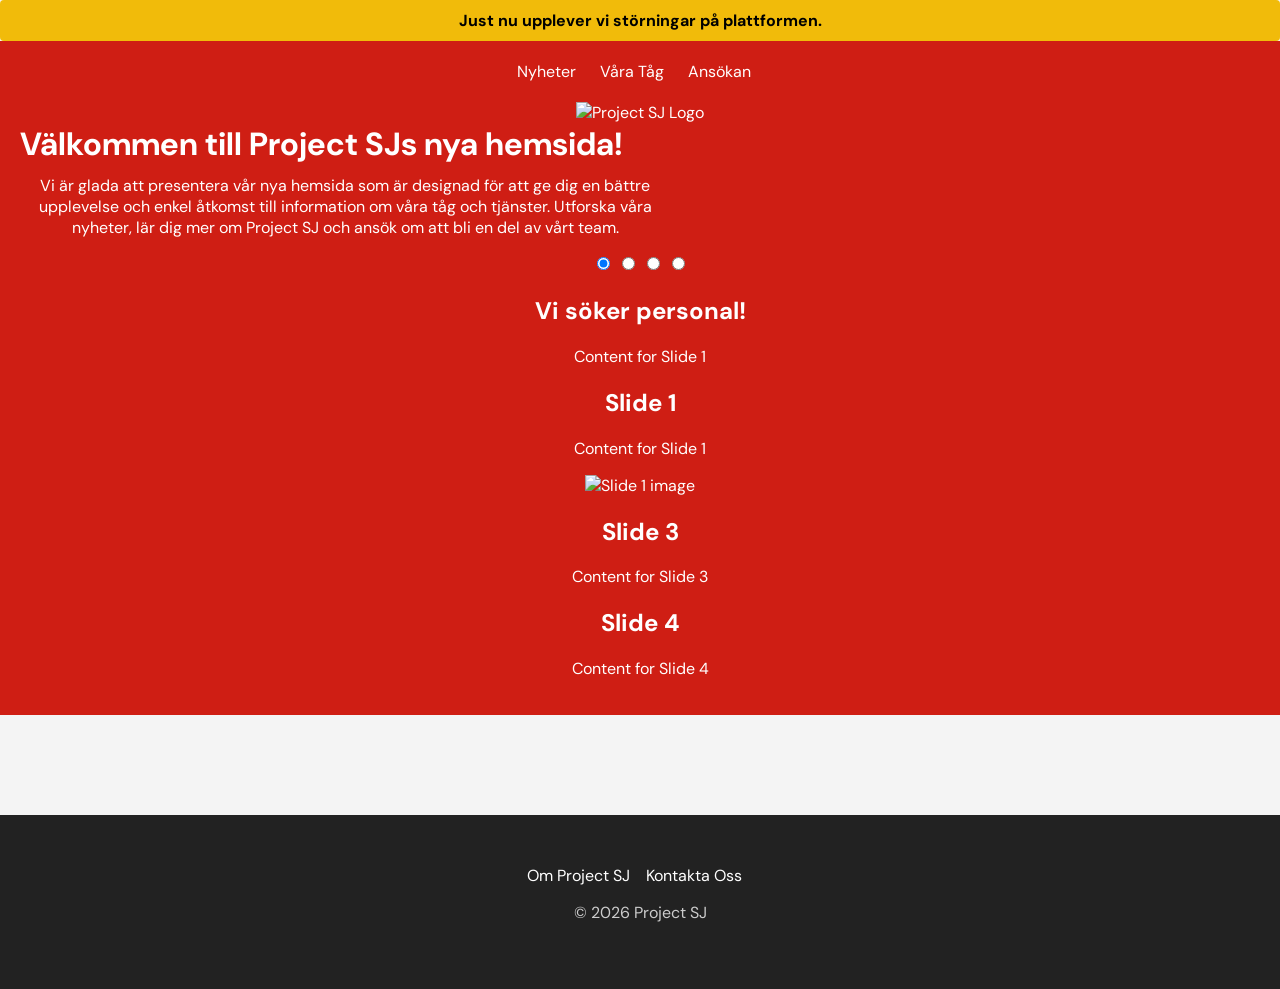
==== index.html @ b8d6b3c5 "Rename Home.html to index.html" ====
<!DOCTYPE html>
<html lang="sv">
<head>
    <meta charset="UTF-8">
    <meta name="viewport" content="width=device-width, initial-scale=1.0">
    <link rel="stylesheet" href="/coding/slider.css">
    <link rel="preconnect" href="https://fonts.googleapis.com">
    <link rel="preconnect" href="https://fonts.gstatic.com" crossorigin>
    <link href="https://fonts.googleapis.com/css2?family=DM+Sans:ital,opsz,wght@0,9..40,100..1000;1,9..40,100..1000&display=swap" rel="stylesheet">
    <title>Project SJ</title>
    <style>
    html, body { margin: 0; padding: 0; }
    body { font-family: 'DM Sans', sans-serif; background: #f4f4f4; color: #333; }
    header { background: #cf1e14; color: #fff; padding: 20px 20px; text-align: center; }
    #Warningbanner {background: #f1bb0a; color: #000000; padding: 10px 20px; text-decoration: none; border-radius: 4px; transition: background 0.3s ease;}
    nav a { color: #ffffff; margin-right: 12px; text-decoration: none; text-align: left; }
    a:hover { text-decoration: underline; text-align: left; }
    main { padding: 50px 50px; }
    section { background: #fff; border-radius: 8px; box-shadow: 0 10px 10px rgba(0,0,0,0.1); margin-bottom: 16px; padding: 16px; }
    footer { background: #222; color: #ccc; padding: 50px; text-align: center; }
    </style>
</head>
<body>
    <div id="Warningbanner" style="display: flex; justify-content: center; align-items: center; background: #f1bb0a; color: #000000; padding: 10px 20px; text-decoration: none; border-radius: 4px; transition: background 0.3s ease;">
        <b>Just nu upplever vi störningar på plattformen.</b>
    </div>
    <header>
    <div class="hero-content">
        <div class="hero-text">
      <nav style="display: flex; justify-content: center; align-items: left; margin-bottom: 20px; gap: 12px;">
        <a href="/Pages/Ansökan.html">Nyheter</a>
        <a href="#Våra-Tåg">Våra Tåg</a>
        <a href="https://forms.gle/RDShj3mCYKgpcpWDA" target="_blank">Ansökan</a>
    </nav>
   <img id="site-logo" src="https://cdn.discordapp.com/attachments/1318607369168621638/1529553564685304049/projectsjlogo.blank.png?ex=6a63acc3&is=6a625b43&hm=ecdb0dadfc4e10cf94fa96254658e8c3c1dac3fdca08f1eb416711c5887ba51b&" alt="Project SJ Logo">
    <div style="display: flex; align-items: center; gap: 12px; margin-bottom: 8px;">                <h1 style="margin: 0;">Välkommen till Project SJs nya hemsida!</h1>
            </div>
            <p style="margin-top: 10px; max-width: 650px;">Vi är glada att presentera vår nya hemsida som är designad för att ge dig en bättre upplevelse och enkel åtkomst till information om våra tåg och tjänster. Utforska våra nyheter, lär dig mer om Project SJ och ansök om att bli en del av vårt team.</p>
        </div>
    </div>
</div>
<div id="slider">
   <input type="radio" name="slider" id="slide1" checked>
   <input type="radio" name="slider" id="slide2">
   <input type="radio" name="slider" id="slide3">
   <input type="radio" name="slider" id="slide4">
   <div id="slides">
      <div id="overflow">
         <div class="inner">
            <div class="slide slide_1">
               <div class="slide-content">
                  <h2>Vi söker personal!</h2>
                  <p>Content for Slide 1</p>
               </div>
            </div>
            <div class="slide slide_1">
               <div class="slide-content">
                  <div class="text">
                     <h2>Slide 1</h2>
                     <p>Content for Slide 1</p>
                  </div>
                  <img src="https://via.placeholder.com/400x250" alt="Slide 1 image">
               </div>
            </div>
            <div class="slide slide_3">
               <div class="slide-content">
                  <h2>Slide 3</h2>
                  <p>Content for Slide 3</p>
               </div>
            </div>
            <div class="slide slide_4">
               <div class="slide-content">
                  <h2>Slide 4</h2>
                  <p>Content for Slide 4</p>
               </div>
            </div>
         </div>
      </div>
   </div>
   <div id="controls">
      <label for="slide1"></label>
      <label for="slide2"></label>
      <label for="slide3"></label>
      <label for="slide4"></label>
   </div>
   <div id="bullets">
      <label for="slide1"></label>
      <label for="slide2"></label>
      <label for="slide3"></label>
      <label for="slide4"></label>
   </div>
</div>
    </header>
    <main>
    </main>
    <footer>
        <nav>
            <a href="#Om-Project-SJ">Om Project SJ</a>
            <a href="#Kontakta-Oss">Kontakta Oss</a>
        </nav>
        <p>&copy; 2026 Project SJ</p>
    </footer>
</body>
</html>
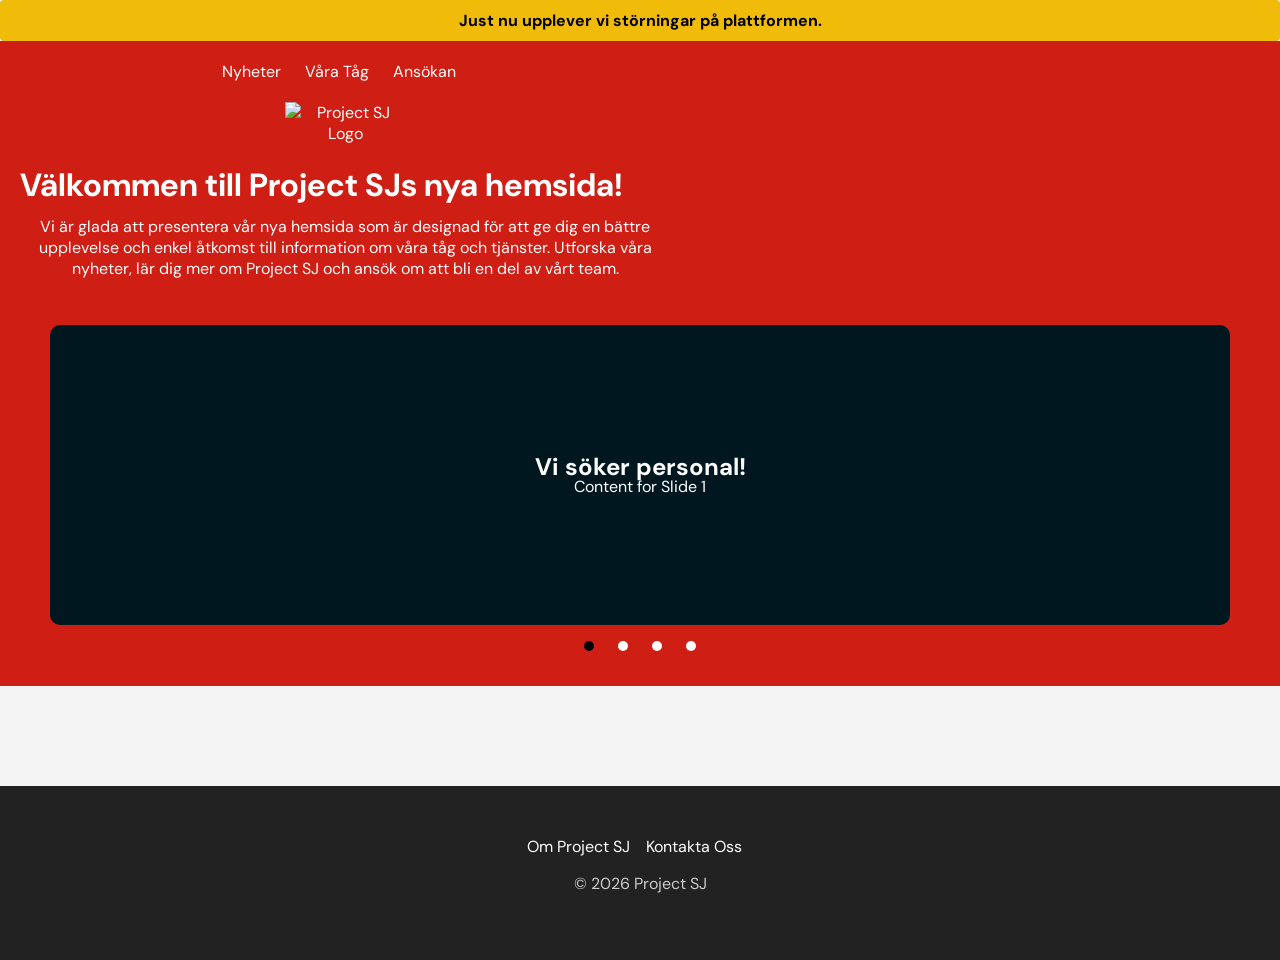
==== commit af96790f: "Rename Home.html to index.html" ====
--- a/index.html
+++ b/index.html
@@ -3,7 +3,7 @@
 <head>
     <meta charset="UTF-8">
     <meta name="viewport" content="width=device-width, initial-scale=1.0">
-    <link rel="stylesheet" href="/coding/slider.css">
+    <link rel="stylesheet" href="slider.css">
     <link rel="preconnect" href="https://fonts.googleapis.com">
     <link rel="preconnect" href="https://fonts.gstatic.com" crossorigin>
     <link href="https://fonts.googleapis.com/css2?family=DM+Sans:ital,opsz,wght@0,9..40,100..1000;1,9..40,100..1000&display=swap" rel="stylesheet">
--- a/slider.css
+++ b/slider.css
@@ -0,0 +1,161 @@
+header {
+   display: flex;
+   flex-wrap: wrap;
+   gap: 20px;
+   align-items: flex-start;
+}
+#slider {
+   margin: 10px auto;
+   width: min(1180px, 100%);
+   max-width: 100%;
+   text-align: center;
+   position: relative;
+}
+#slider input[type=radio] {
+   display: none;
+}
+#slider label {
+   cursor:pointer;
+   text-decoration: none;
+}
+
+.hero-text {
+   flex: 1 1 0;
+}
+
+#site-logo {
+   display: block;
+   margin: 0 auto 20px;
+   width: 120px;
+   height: auto;
+}
+#slides {
+   position: relative;
+   z-index: 1;
+}
+#overflow {
+   width: 100%;
+   overflow: hidden;
+     border-radius: 10px;
+}
+#slide1:checked ~ #slides .inner {
+   margin-left: 0;
+}
+#slide2:checked ~ #slides .inner {
+   margin-left: -100%;
+}
+#slide3:checked ~ #slides .inner {
+   margin-left: -200%;
+}
+#slide4:checked ~ #slides .inner {
+   margin-left: -300%;
+}
+#slides .inner {
+   transition: margin-left 800ms cubic-bezier(0.770, 0.000, 0.175, 1.000);
+   width: 400%;
+   line-height: 0;
+   height: 300px;
+}
+#slides .slide {
+   width: 25%;
+   float:left;
+   display: flex;
+   justify-content: center;
+   align-items: center;
+   height: 100%;
+   color: #fff;
+}
+#slides .slide_1 {
+   background: #00171F;}
+#slides .slide_2 {
+   background: #003459;
+}
+#slides .slide_3 {
+   background: #007EA7;
+}
+#slides .slide_4 {
+   background: #00A8E8;
+}
+#controls {
+   position: absolute;
+   top: 0;
+   left: 0;
+   width: 100%;
+   height: 300px;
+   z-index: 10;
+   pointer-events: none;
+}
+#controls label {
+   position: absolute;
+   top: 50%;
+   transform: translateY(-50%);
+   transition: opacity 0.2s ease-out;
+   display: none;
+   width: 50px;
+   height: 50px;
+   opacity: .9;
+   pointer-events: auto;
+   border-radius: 0;
+   background: transparent;
+   background-size: 24px 24px;
+   background-position: center;
+   background-repeat: no-repeat;
+}
+#controls label:hover {
+   opacity: 1;
+}
+#slide1:checked ~ #controls label:nth-child(2),
+#slide2:checked ~ #controls label:nth-child(3),
+#slide3:checked ~ #controls label:nth-child(4),
+#slide4:checked ~ #controls label:nth-child(1) {
+   right: 0;
+   display: block;
+   background-image: url('https://media.discordapp.net/attachments/1318607369168621638/1529938416685551706/Untitled_-_23_juli_2026_kl._21.45.53-2.png?ex=6a63c1af&is=6a62702f&hm=f3eaf915d46eb484ae4dc08ccf31f4fb26e32478a72c845cce0e6758e827403d&=&format=webp&quality=lossless&width=838&height=838');
+}
+#slide1:checked ~ #controls label:nth-child(4),
+#slide2:checked ~ #controls label:nth-child(1),
+#slide3:checked ~ #controls label:nth-child(2),
+#slide4:checked ~ #controls label:nth-child(3) {
+   left: 0;
+   display: block;
+   background-image: url('https://media.discordapp.net/attachments/1318607369168621638/1529938416341487716/Untitled_-_23_juli_2026_kl._21.45.53-1.png?ex=6a63c1af&is=6a62702f&hm=2b51c539023a85add6e74f49423c3f6963afd76e64787bf1976a4251ca470643&=&format=webp&quality=lossless&width=838&height=838');
+}
+#controls label::before {
+   content: none;
+}
+#bullets {
+   margin: 10px 0 0;
+   text-align: center;
+}
+#bullets label {
+   display: inline-block;
+   width: 10px;
+   height: 10px;
+   border-radius:100%;
+   background: #ffffff;
+   margin: 0 10px;
+}
+#slide1:checked ~ #bullets label:nth-child(1),
+#slide2:checked ~ #bullets label:nth-child(2),
+#slide3:checked ~ #bullets label:nth-child(3),
+#slide4:checked ~ #bullets label:nth-child(4) {
+   background: #000000;
+}
+@media screen and (max-width: 900px) {
+   #slide1:checked ~ #controls label:nth-child(2),
+   #slide2:checked ~ #controls label:nth-child(3),
+   #slide3:checked ~ #controls label:nth-child(4),
+   #slide4:checked ~ #controls label:nth-child(1) {
+      right: 0;
+   }
+   #slide1:checked ~ #controls label:nth-last-child(2),
+   #slide2:checked ~ #controls label:nth-last-child(3),
+   #slide3:checked ~ #controls label:nth-last-child(4),
+   #slide4:checked ~ #controls label:nth-last-child(1) {
+      left: 0;
+   }
+   #slides {
+      max-width: calc(100% - 140px);
+      margin: 0 auto;
+   }
+}
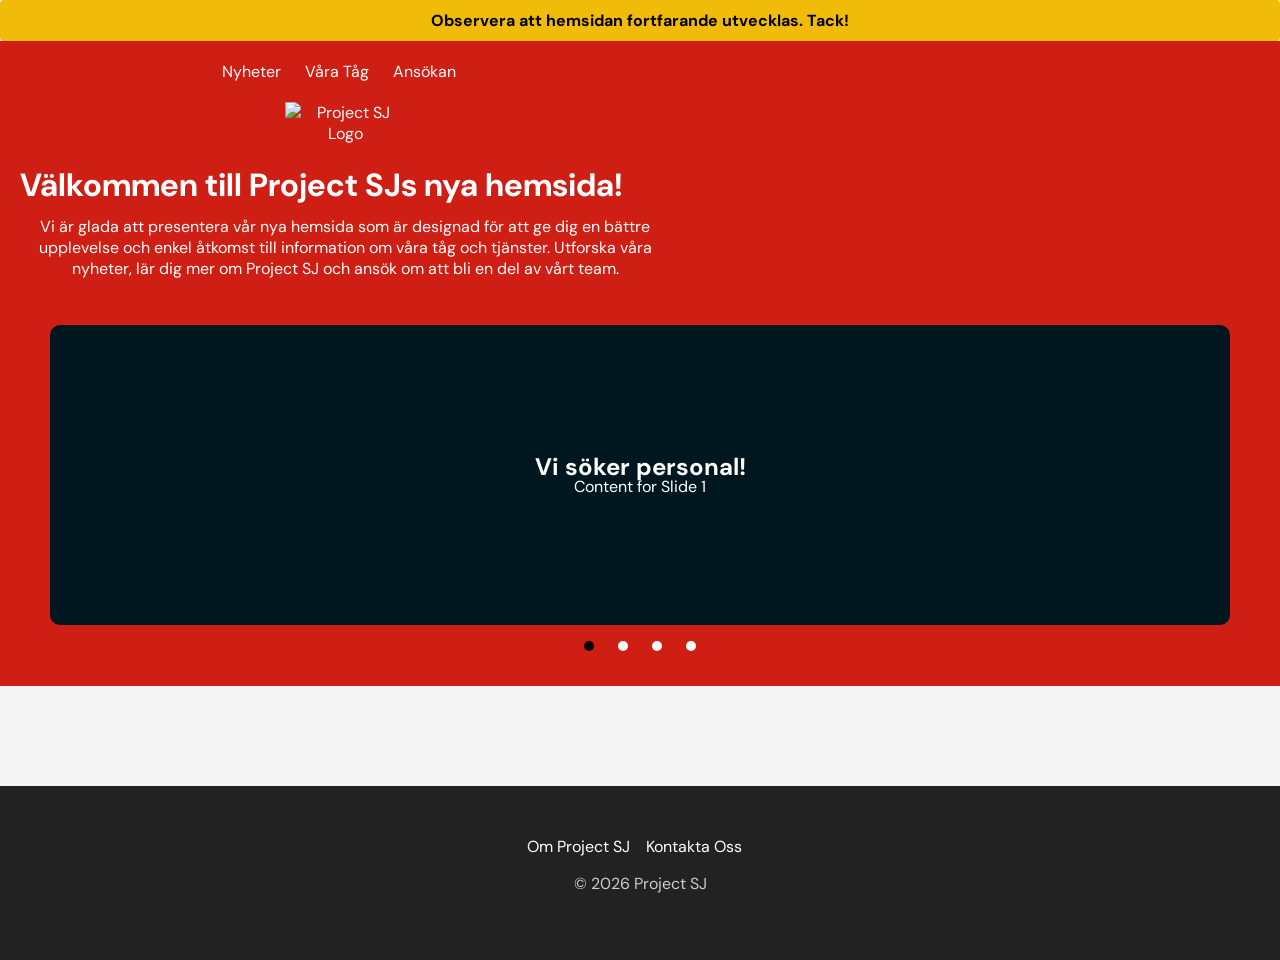
==== commit fff34c0f: "Update index.html" ====
--- a/index.html
+++ b/index.html
@@ -3,6 +3,7 @@
 <head>
     <meta charset="UTF-8">
     <meta name="viewport" content="width=device-width, initial-scale=1.0">
+    <link rel="shortcut icon" href="https://cdn.discordapp.com/attachments/1318607369168621638/1530004379317305354/projectsjlogo.red.png?ex=6a63ff1e&is=6a62ad9e&hm=3e1fb4847b3efa54b4faf7ad825447c313ea4bd19530197cbdbc96314fc4bcdf&" type="image">
     <link rel="stylesheet" href="slider.css">
     <link rel="preconnect" href="https://fonts.googleapis.com">
     <link rel="preconnect" href="https://fonts.gstatic.com" crossorigin>
@@ -22,7 +23,7 @@
 </head>
 <body>
     <div id="Warningbanner" style="display: flex; justify-content: center; align-items: center; background: #f1bb0a; color: #000000; padding: 10px 20px; text-decoration: none; border-radius: 4px; transition: background 0.3s ease;">
-        <b>Just nu upplever vi störningar på plattformen.</b>
+        <b style="text-align: center;">Observera att hemsidan fortfarande utvecklas. Tack!</b>
     </div>
     <header>
     <div class="hero-content">
@@ -53,13 +54,12 @@
                   <p>Content for Slide 1</p>
                </div>
             </div>
-            <div class="slide slide_1">
+            <div class="slide slide_2">
                <div class="slide-content">
-                  <div class="text">
-                     <h2>Slide 1</h2>
-                     <p>Content for Slide 1</p>
+                     <div class="text">
+                     <h2>Slide 2</h2>
+                     <p>Content for Slide 2</p>
                   </div>
-                  <img src="https://via.placeholder.com/400x250" alt="Slide 1 image">
                </div>
             </div>
             <div class="slide slide_3">
--- a/slider.css
+++ b/slider.css
@@ -86,13 +86,14 @@
    pointer-events: none;
 }
 #controls label {
+   margin: 0 auto;
    position: absolute;
    top: 50%;
    transform: translateY(-50%);
    transition: opacity 0.2s ease-out;
    display: none;
-   width: 50px;
-   height: 50px;
+   width: max(50px);
+   height: max(50px);
    opacity: .9;
    pointer-events: auto;
    border-radius: 0;
@@ -158,4 +159,90 @@
       max-width: calc(100% - 140px);
       margin: 0 auto;
    }
-}+}
+/* Mobil */
+@media screen and (max-width: 768px) {
+
+    header {
+        gap: 10px;
+        padding: 10px;
+    }
+
+    #slider {
+        width: 100%;
+        margin: 0 auto;
+    }
+
+    #slides .inner {
+        height: 200px;
+    }
+
+    #controls {
+        height: 200px;
+    }
+
+    #controls label {
+        width: 40px;
+        height: 40px;
+        background-size: 18px 18px;
+    }
+
+    #slides {
+        max-width: 100%;
+    }
+
+    #site-logo {
+        width: 80px;
+        margin-bottom: 15px;
+    }
+
+    #bullets label {
+        width: 8px;
+        height: 8px;
+        margin: 0 6px;
+    }
+
+    img {
+        max-width: 100%;
+        height: auto;
+    }
+
+    iframe {
+        max-width: 100%;
+    }
+}
+
+/* Extra små mobiler */
+@media screen and (max-width: 480px) {
+
+    #slides .inner {
+        height: 160px;
+    }
+
+    #controls {
+        height: 160px;
+    }
+
+    #controls label {
+        width: 34px;
+        height: 34px;
+        background-size: 16px 16px;
+    }
+
+    #site-logo {
+        width: 65px;
+    }
+
+}
+
+@media screen and (max-width: 768px) {
+    html {
+        font-size: 90%;
+    }
+}
+
+@media screen and (max-width: 480px) {
+    html {
+        font-size: 80%;
+    }
+}
